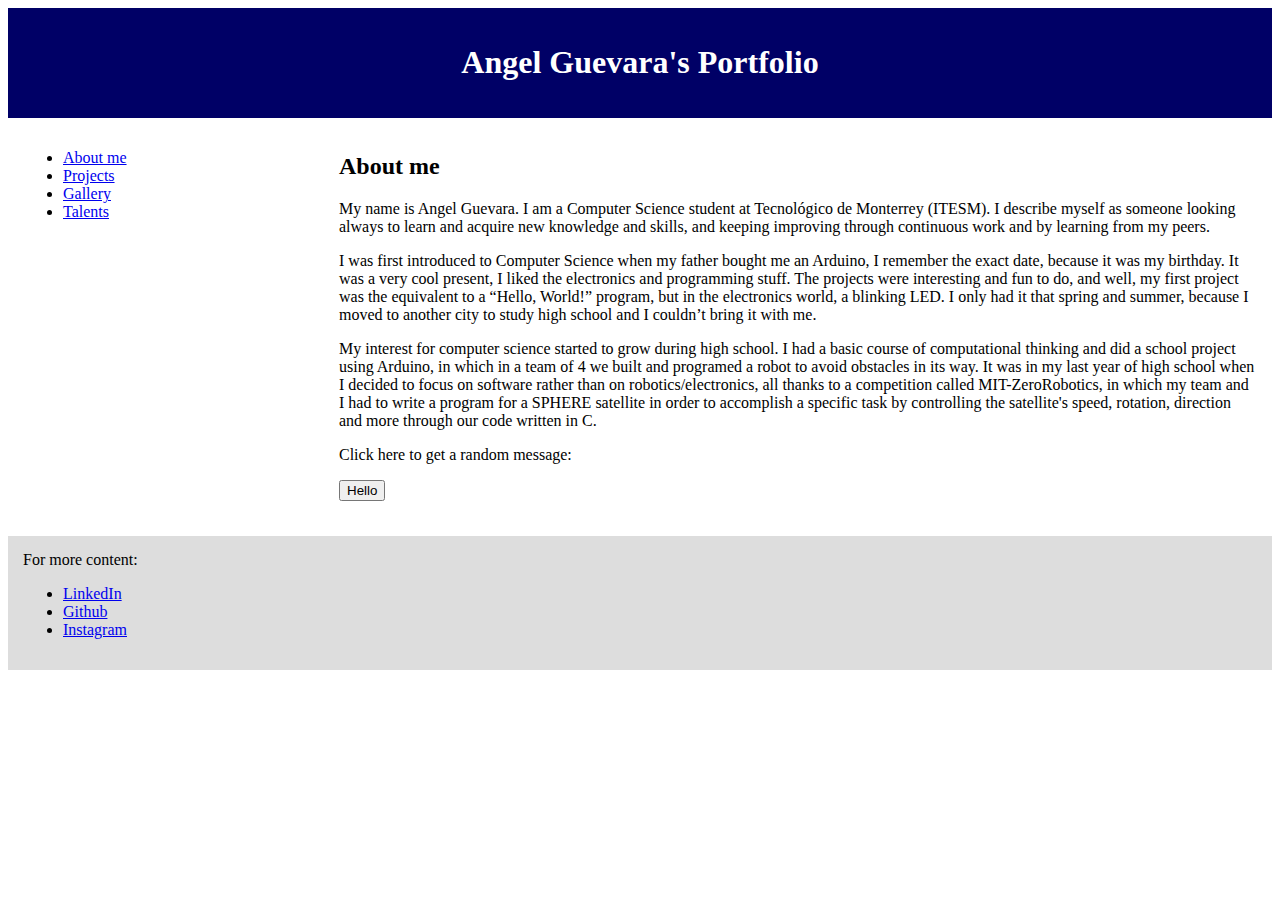
==== portfolio/src/main/webapp/index.html @ d772898c "Add index link to nav" ====
<!DOCTYPE html>
<html lang="en">
  <head>
    <meta charset="UTF-8">
    <title>My Portfolio</title>
    <link rel="stylesheet" href="style.css">
    <script src="script.js"></script>
  </head>
  <body>
    <div id="header">
      <header>
        <h1>Angel Guevara's Portfolio</h1>
      </header>
    </div>
    <div class="row">
      <div id="nav">
        <nav>
          <ul>
            <!-- TODO: Add links to other pages -->
            <li><a href="index.html">About me</a></li>
            <li><a href="#">Projects</a></li>
            <li><a href="#">Gallery</a></li>
            <li><a href="#">Talents</a></li>
          </ul>
        </nav>
      </div>
      <div id="content">
        <article>
          <h2>About me</h2>
          <p>
            My name is Angel Guevara.
            I am a Computer Science student at Tecnológico de Monterrey (ITESM).
            I describe myself as someone looking always to learn and acquire
            new knowledge and skills, and keeping improving through continuous work
            and by learning from my peers.
          </p>
          <p>
            I was first introduced to Computer Science when my father bought me
            an Arduino, I remember the exact date, because it was my birthday.
            It was a very cool present, I liked the electronics and programming
            stuff. The projects were interesting and fun to do, and well, my first
            project was the equivalent to a “Hello, World!” program, but in 
            the electronics world, a blinking LED. I only had it that spring and
            summer, because I moved to another city to study high school and I 
            couldn’t bring it with me. 
          </p>
          <p>
            My interest for computer science started to grow during high school.
            I had a basic course of computational thinking and did a school project
            using Arduino, in which in a team of 4 we built and programed a robot
            to avoid obstacles in its way. It was in my last year of high school
            when I decided to focus on software rather than on robotics/electronics,
            all thanks to a competition called MIT-ZeroRobotics, in which my team
            and I had to write a program for a SPHERE satellite in order to 
            accomplish a specific task by controlling the satellite's speed, 
            rotation, direction and more through our code written in C.
          </p>
          <p>Click here to get a random message:</p>
          <button onclick="addRandomGreeting()">Hello</button>
          <div id="greeting-container"></div>
        </article>
      </div>
    </div>
    <div id="footer">
      <footer>
        For more content:
        <ul>
          <li><a href="https://www.linkedin.com/in/angel-GH" target="_blank">LinkedIn</a></li>
          <li><a href="https://www.github.com/Angel-AG" target="_blank">Github</a></li>
          <li><a href="https://www.instagram.com/_angelgh_" target="_blank">Instagram</a></li>
        </ul>
      </footer>
    </div>
  </body>
</html>
---- portfolio/src/main/webapp/style.css ----
* {
  box-sizing: border-box;
}

#content {
  float: left;
  margin: auto;
  padding: 15px;
  width: 75%;
}

#footer {
  background-color: #ddd;
  color: #000;
  margin: auto;
  padding: 15px;
  width: 100%;
}

#header {
  background-color: #006;
  color: #fff;
  margin: auto;
  padding: 15px;
  text-align: center;
  width: 100%;
}

#nav {
  float: left;
  margin: auto;
  padding: 15px;
  width: 25%;
}

.row {
  clear: both;
  display: table;
}

#greeting-container {
  margin-top: 20px;
}
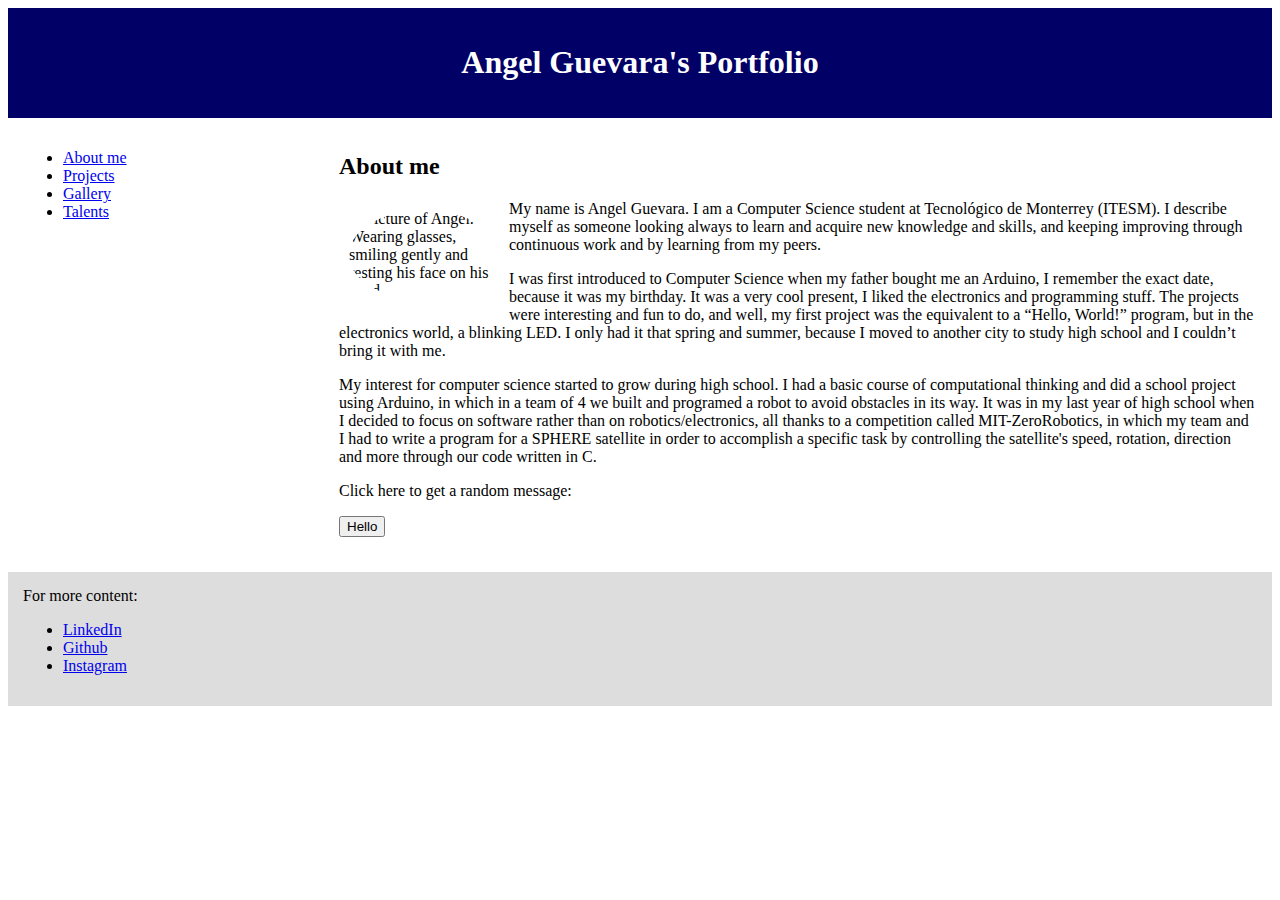
==== commit 75d76b2d: "Add profile pic to about me section" ====
--- a/portfolio/src/main/webapp/index.html
+++ b/portfolio/src/main/webapp/index.html
@@ -28,6 +28,9 @@
         <article>
           <h2>About me</h2>
           <p>
+            <img class="profile-pic" src="/images/AngelPic.jpg"
+                alt="Picture of Angel. Wearing glasses, smiling gently
+                and resting his face on his hand">
             My name is Angel Guevara.
             I am a Computer Science student at Tecnológico de Monterrey (ITESM).
             I describe myself as someone looking always to learn and acquire
--- a/portfolio/src/main/webapp/style.css
+++ b/portfolio/src/main/webapp/style.css
@@ -26,6 +26,23 @@
   width: 100%;
 }
 
+.image-thumbnails {
+  display: flex;
+  flex-wrap: wrap;
+  justify-content: center;
+}
+
+.image-thumbnails img {
+  margin: 5px;
+  max-height: 225px;
+  max-width: 300px;
+}
+
+.list-title {
+  font-weight: bold;
+  font-size: large;
+}
+
 #nav {
   float: left;
   margin: auto;
@@ -33,7 +50,16 @@
   width: 25%;
 }
 
-.row {
+.profile-pic {
+  border-radius: 50%;
+  float: left;
+  margin: 10px;
+  max-height: 150px;
+  max-width: 150px;
+}
+
+.row::after {
+  content: "";
   clear: both;
   display: table;
 }
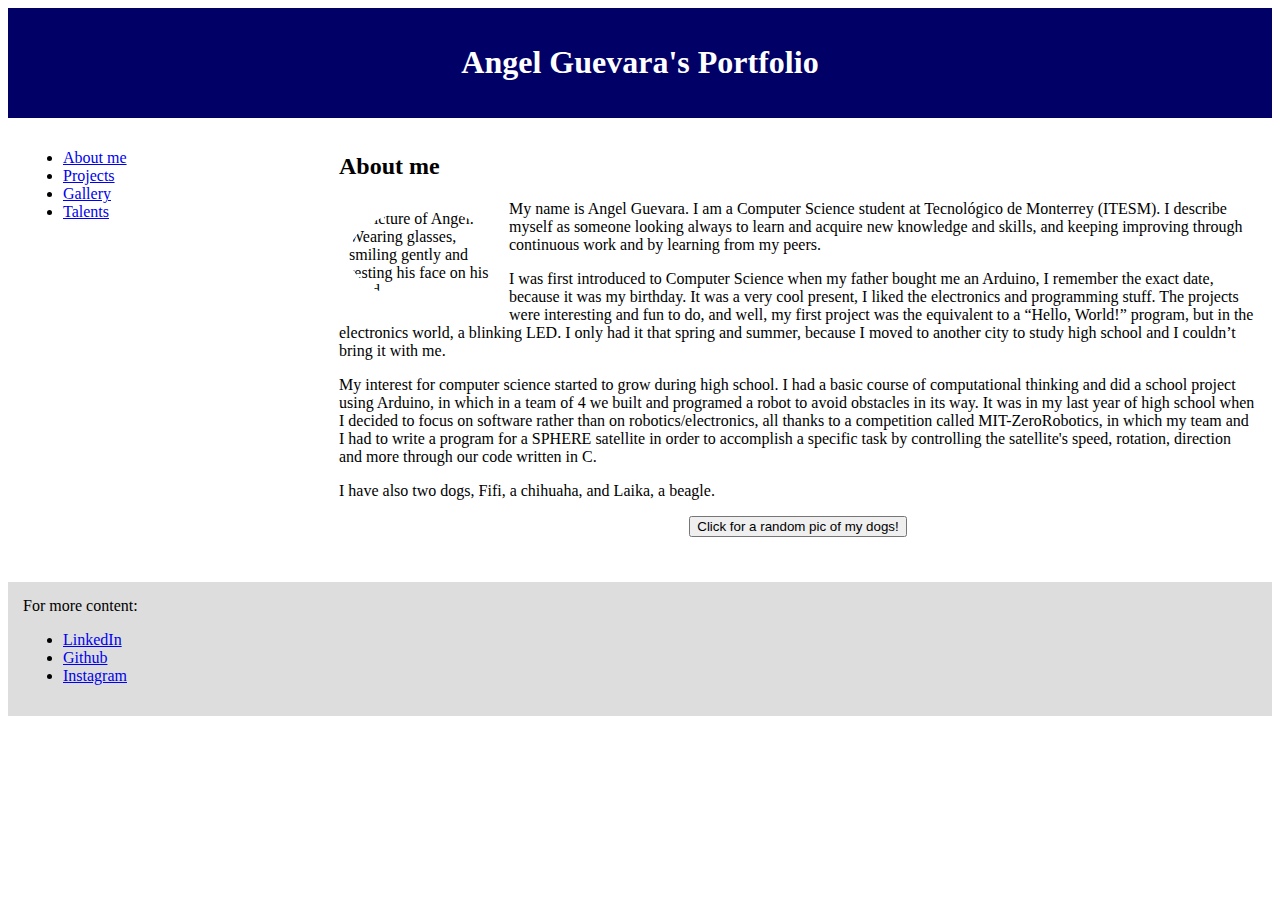
==== commit 162e4b0e: "Modify button and image container" ====
--- a/portfolio/src/main/webapp/index.html
+++ b/portfolio/src/main/webapp/index.html
@@ -58,9 +58,13 @@
             accomplish a specific task by controlling the satellite's speed, 
             rotation, direction and more through our code written in C.
           </p>
-          <p>Click here to get a random message:</p>
-          <button onclick="addRandomGreeting()">Hello</button>
-          <div id="greeting-container"></div>
+          <p>I have also two dogs, Fifi, a chihuaha, and Laika, a beagle.</p>
+          <div id="button-container">
+            <button onclick="addRandomDogPic()">Click for a random pic of my dogs!</button>
+          </div>
+          <div id="random-image-container" class="image-thumbnails">
+            <img id="randomImg">
+          </div>
         </article>
       </div>
     </div>
--- a/portfolio/src/main/webapp/style.css
+++ b/portfolio/src/main/webapp/style.css
@@ -38,6 +38,12 @@
   max-width: 300px;
 }
 
+#button-container {
+  align-items: center;
+  display: flex;
+  justify-content: center;
+} 
+
 .list-title {
   font-weight: bold;
   font-size: large;
@@ -64,6 +70,6 @@
   display: table;
 }
 
-#greeting-container {
-  margin-top: 20px;
+#random-image-container {
+  margin: 10px;
 }
